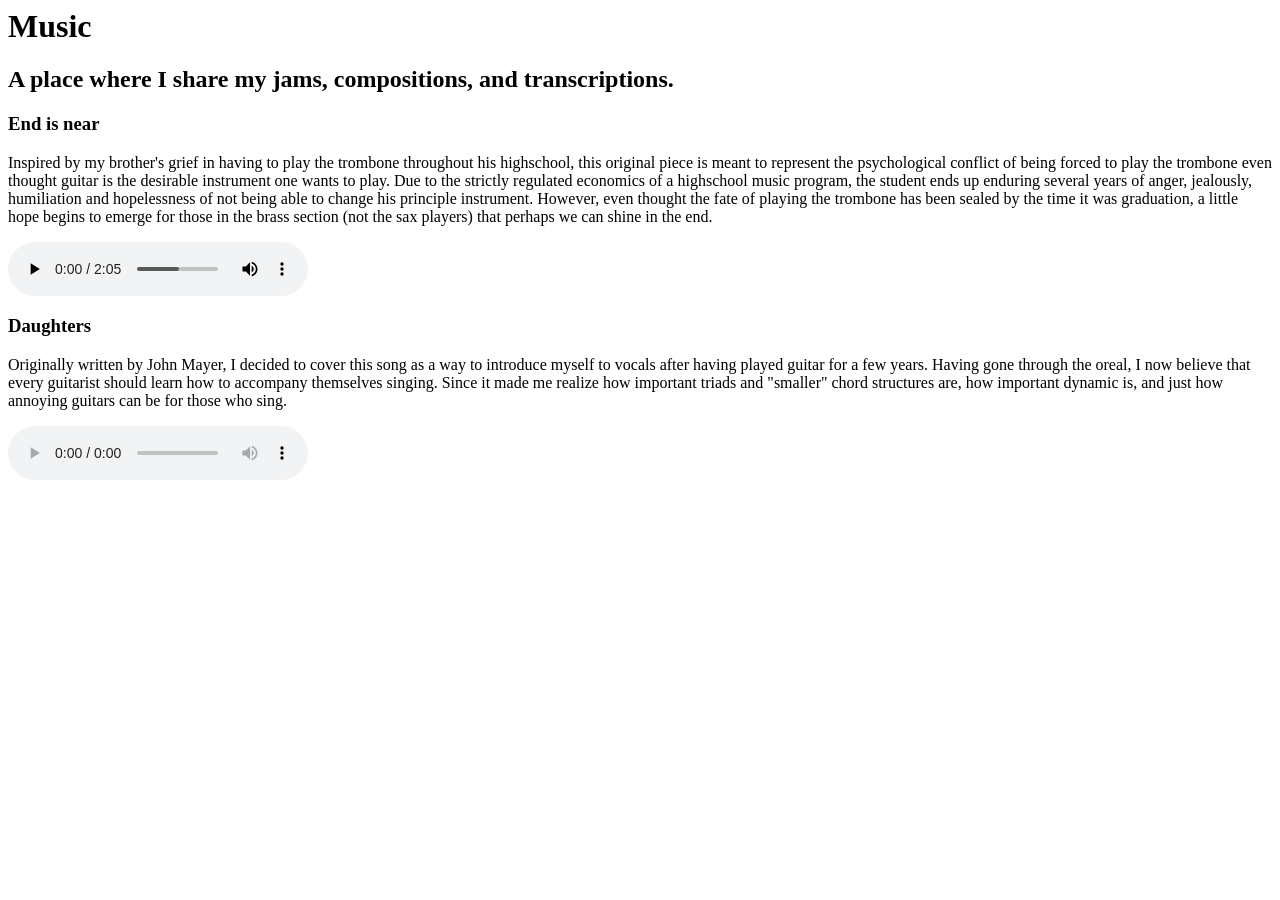
==== music.html @ 4e29e629 "add music section" ====
<html>

<body>
    <h1>Music</h1>
    <h2>A place where I share my jams, compositions, and transcriptions.</h2>
    <h3>End is near</h3>
    <p>
        Inspired by my brother's grief in having to play the trombone throughout his highschool,
        this original piece is meant to represent the psychological conflict of being forced to play the trombone
        even thought guitar is the desirable instrument one wants to play. Due to the strictly regulated economics of a
        highschool
        music program, the student ends up enduring several years of anger, jealously, humiliation and hopelessness
        of not being able to change his principle instrument. However, even thought the fate of playing the trombone has
        been sealed by the time it was graduation, a little hope begins to emerge for those in the brass section (not
        the sax players) that perhaps we can shine in the end.
    </p>
    <audio controls src="assets/end_is_near.mp3"></audio>
    <h3>Daughters</h3>
    <p>Originally written by John Mayer, I decided to cover this song as a way to introduce myself to vocals after
        having played guitar for a few years. Having gone through the oreal, I now believe that every guitarist
        should learn how to accompany themselves singing. Since it made me realize how important triads and "smaller" chord
        structures are, how important dynamic is, and just how annoying guitars can be for those who sing.
    </p>
    <audio controls src="assets/daughters.m4a"></audio>
</body>

</html>
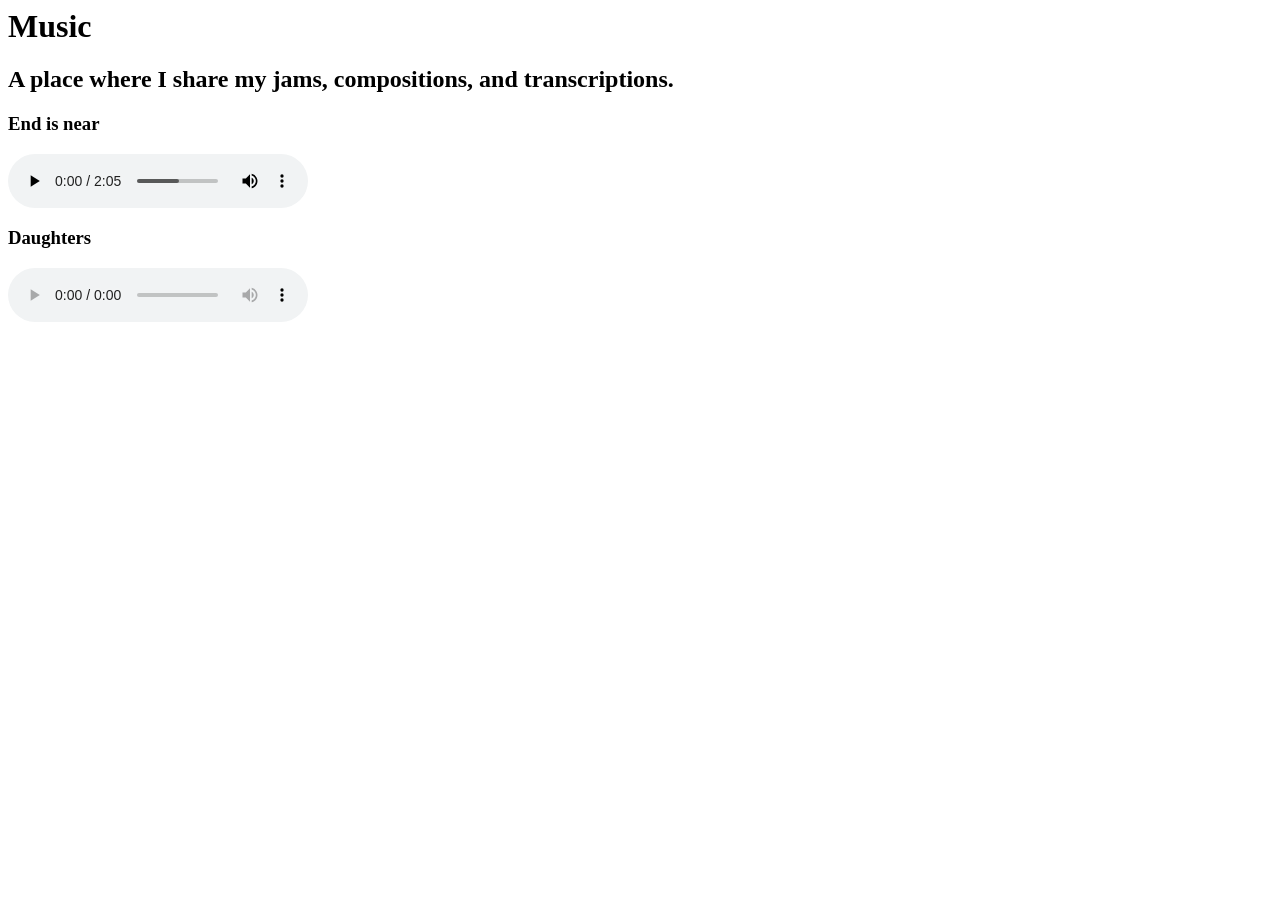
==== commit 75e5b35e: "remove content" ====
--- a/music.html
+++ b/music.html
@@ -4,24 +4,9 @@
     <h1>Music</h1>
     <h2>A place where I share my jams, compositions, and transcriptions.</h2>
     <h3>End is near</h3>
-    <p>
-        Inspired by my brother's grief in having to play the trombone throughout his highschool,
-        this original piece is meant to represent the psychological conflict of being forced to play the trombone
-        even thought guitar is the desirable instrument one wants to play. Due to the strictly regulated economics of a
-        highschool
-        music program, the student ends up enduring several years of anger, jealously, humiliation and hopelessness
-        of not being able to change his principle instrument. However, even thought the fate of playing the trombone has
-        been sealed by the time it was graduation, a little hope begins to emerge for those in the brass section (not
-        the sax players) that perhaps we can shine in the end.
-    </p>
     <audio controls src="assets/end_is_near.mp3"></audio>
     <h3>Daughters</h3>
-    <p>Originally written by John Mayer, I decided to cover this song as a way to introduce myself to vocals after
-        having played guitar for a few years. Having gone through the oreal, I now believe that every guitarist
-        should learn how to accompany themselves singing. Since it made me realize how important triads and "smaller" chord
-        structures are, how important dynamic is, and just how annoying guitars can be for those who sing.
-    </p>
     <audio controls src="assets/daughters.m4a"></audio>
 </body>
 
-</html>+</html>
